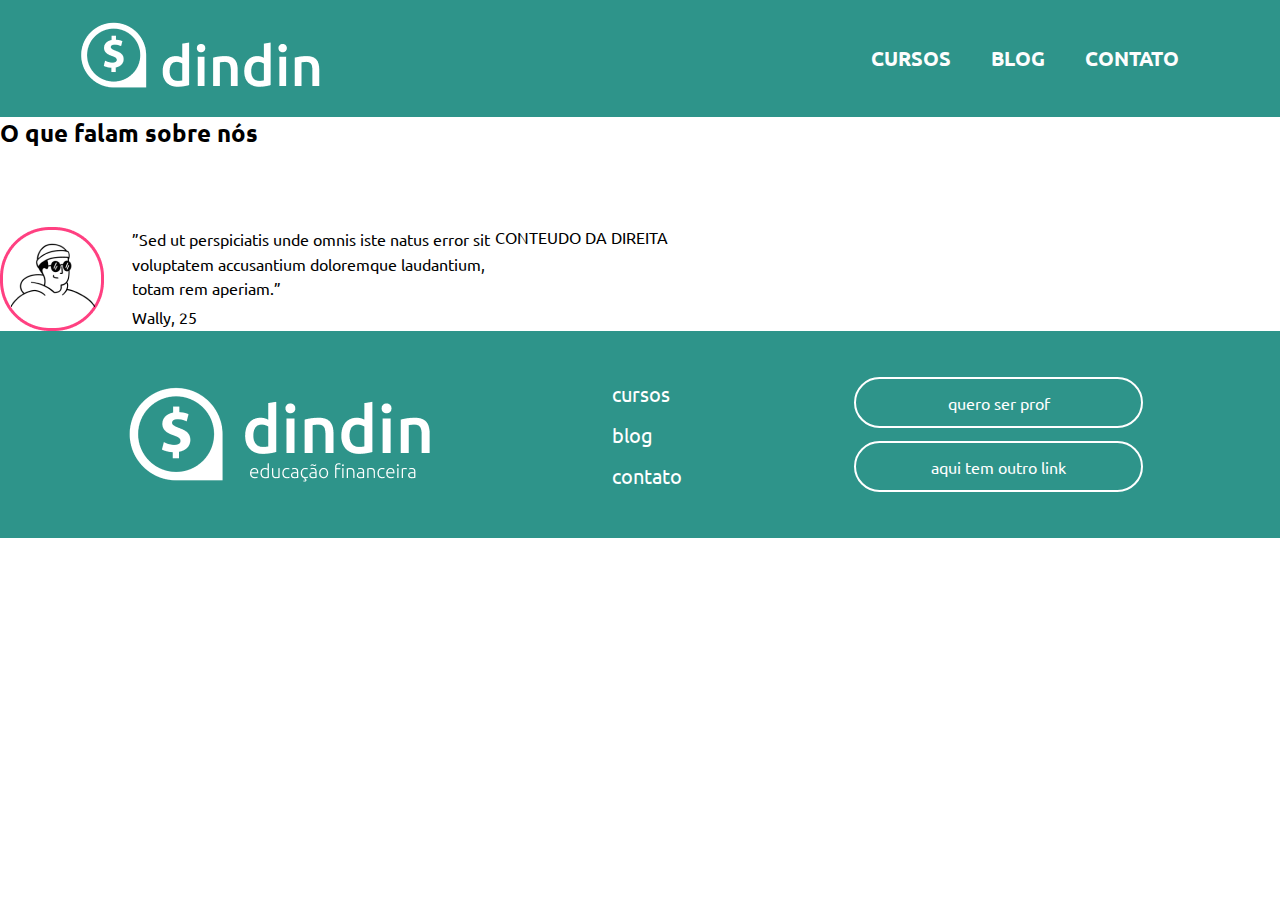
==== html/home.html @ 02fe518a "atualizado o projeto com a nova arquitetura" ====
<html lang="pt-br">
  <head>
    <meta charset="UTF-8" />
    <meta http-equiv="X-UA-Compatible" content="IE=edge" />
    <meta name="viewport" content="width=device-width, initial-scale=1.0" />
    <link rel="stylesheet" href="../css/home.css" />
    <link rel="preconnect" href="https://fonts.googleapis.com" />
    <link rel="preconnect" href="https://fonts.gstatic.com" crossorigin />
    <link
      href="https://fonts.googleapis.com/css2?family=Ubuntu:wght@300;400;500;700&display=swap"
      rel="stylesheet"
    />
    <title>Controle Financeiro</title>
  </head>
  <body>
    <header class="header">
      <img src="../assets/logo-header.png" alt="logo-header" />
      <div class="links">
        <a href="../html/cursos.html" target="_blank" rel="noopener noreferrer"
          >Cursos</a
        >
        <a href="../html/blog.html" target="_blank" rel="noopener noreferrer"
          >Blog</a
        >
        <a href="../html/contato.html" target="_blank" rel="noopener noreferrer"
          >Contato</a
        >
      </div>
    </header>
    <main>
      <!-- <div class="container-title">
        <div class="title">
          <h2>Educação Financeira é tudo de bom</h2>
          <p>Vem comigo que te mostro por onde começar</p>
          <button>
            <a href="http://" target="_blank" rel="noopener noreferrer"
              >quero saber mais</a
            >
          </button>
        </div>
        <img src="../assets/ilustra-banner.png" />
      </div> -->
      <!-- <div
        style="
          height: 393px;
          display: flex;
          justify-content: center;
          align-items: center;
        "
      >
        CONTEÚDO CENTRAL
      </div> -->

      <div class="container-about">
        <h2>O que falam sobre nós</h2>
        <div class="content-about">
          <div class="content-left">
            <img src="../assets/icon-wally.png" alt="avatar-usuário" />
            <div class="content-text">
              <p class="text-main">
                ”Sed ut perspiciatis unde omnis iste natus error sit voluptatem
                accusantium doloremque laudantium, totam rem aperiam.”
              </p>
              <p class="text-name">Wally, 25</p>
            </div>
          </div>
          <div class="content-right">CONTEUDO DA DIREITA</div>
        </div>
      </div>
    </main>
    <footer class="footer">
      <img src="../assets/logo-footer.png" alt="logo-footer" />
      <div class="links-footer">
        <a href="../html/cursos.html" target="_blank" rel="noopener noreferrer"
          >Cursos</a
        >
        <a href="../html/blog.html" target="_blank" rel="noopener noreferrer"
          >Blog</a
        >
        <a href="../html/contato.html" target="_blank" rel="noopener noreferrer"
          >Contato</a
        >
      </div>
      <div class="buttons-footer">
        <button type="reset">quero ser prof</button>
        <button type="reset">aqui tem outro link</button>
      </div>
    </footer>
  </body>
</html>
---- css/home.css ----
* {
  padding: 0;
  margin: 0;
  box-sizing: border-box;
  font-family: "Ubuntu", sans-serif;
}

a {
  text-decoration: none;
}

body {
  width: 100%;
}

button {
  background: none;
  color: inherit;
  border: none;
  padding: 0;
  font: inherit;
  cursor: pointer;
  outline: inherit;
}

.header {
  display: flex;
  justify-content: space-between;
  align-items: center;
  padding: 0px 100px 0px 80px;
  background-color: #2e948a;
  height: 117px;
}

.links {
  display: flex;
  gap: 40px;
  width: 309px;
}

.links a {
  font-weight: 700;
  font-size: 20px;
  line-height: 23px;
  text-transform: uppercase;
  color: #fdfdfd;
}

.container-about {
  display: flex;
  flex-direction: column;
  justify-content: flex-start;
  gap: 78px;
}

.content-about {
  display: flex;
  flex-direction: row;
}

.content-left {
  display: flex;
  flex-direction: row;
  gap: 28px;
}

/* .content-text {
  display: flex;
  flex-direction: column;
  gap: 10px;
} */

.text-main {
  width: 363px;
  height: 70px;
  line-height: 24.55px;
}

.text-name {
  margin-top: 10px;
  width: 76px;
  height: 23px;
}

.footer {
  display: flex;
  justify-content: space-between;
  align-items: center;
  padding: 0px 137px 0px 128px;
  background-color: #2e948a;
  height: 207px;
}

.links-footer {
  display: flex;
  flex-direction: column;
  gap: 15px;
}

.links-footer a {
  font-size: 20px;
  color: #ffffff;
  text-transform: lowercase;
}

.buttons-footer {
  display: flex;
  flex-direction: column;
  gap: 13px;
}

.buttons-footer button {
  color: #ffffff;
  border: 2px solid #fff;
  border-radius: 62px;
  width: 289px;
  height: 51px;
}
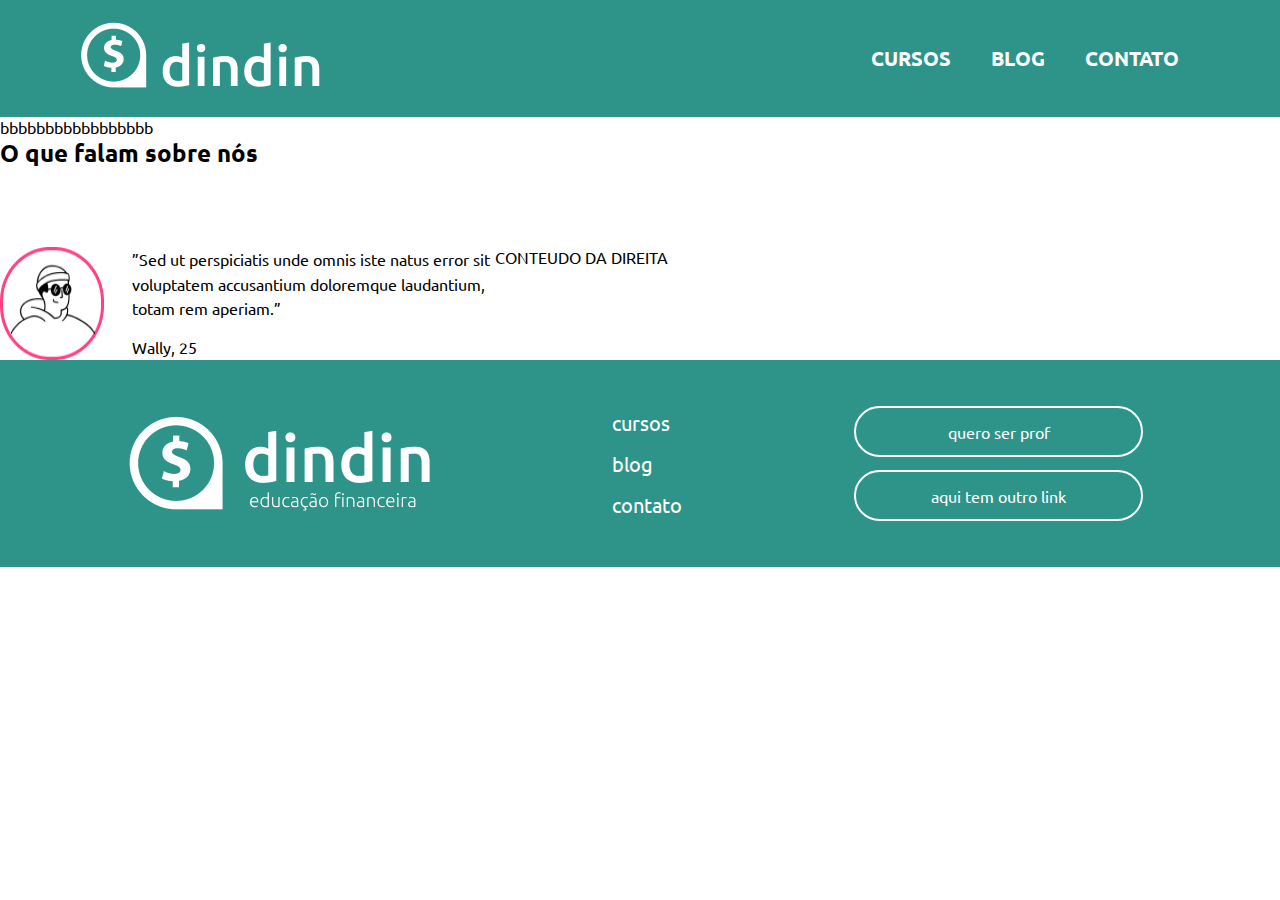
==== commit 86532389: "adicionado linha 53" ====
--- a/html/home.html
+++ b/html/home.html
@@ -50,7 +50,7 @@
       >
         CONTEÚDO CENTRAL
       </div> -->
-
+        <div>bbbbbbbbbbbbbbbbb</div>
       <div class="container-about">
         <h2>O que falam sobre nós</h2>
         <div class="content-about">
--- a/css/home.css
+++ b/css/home.css
@@ -64,11 +64,11 @@
   gap: 28px;
 }
 
-/* .content-text {
+ .content-text {
   display: flex;
   flex-direction: column;
   gap: 10px;
-} */
+} 
 
 .text-main {
   width: 363px;
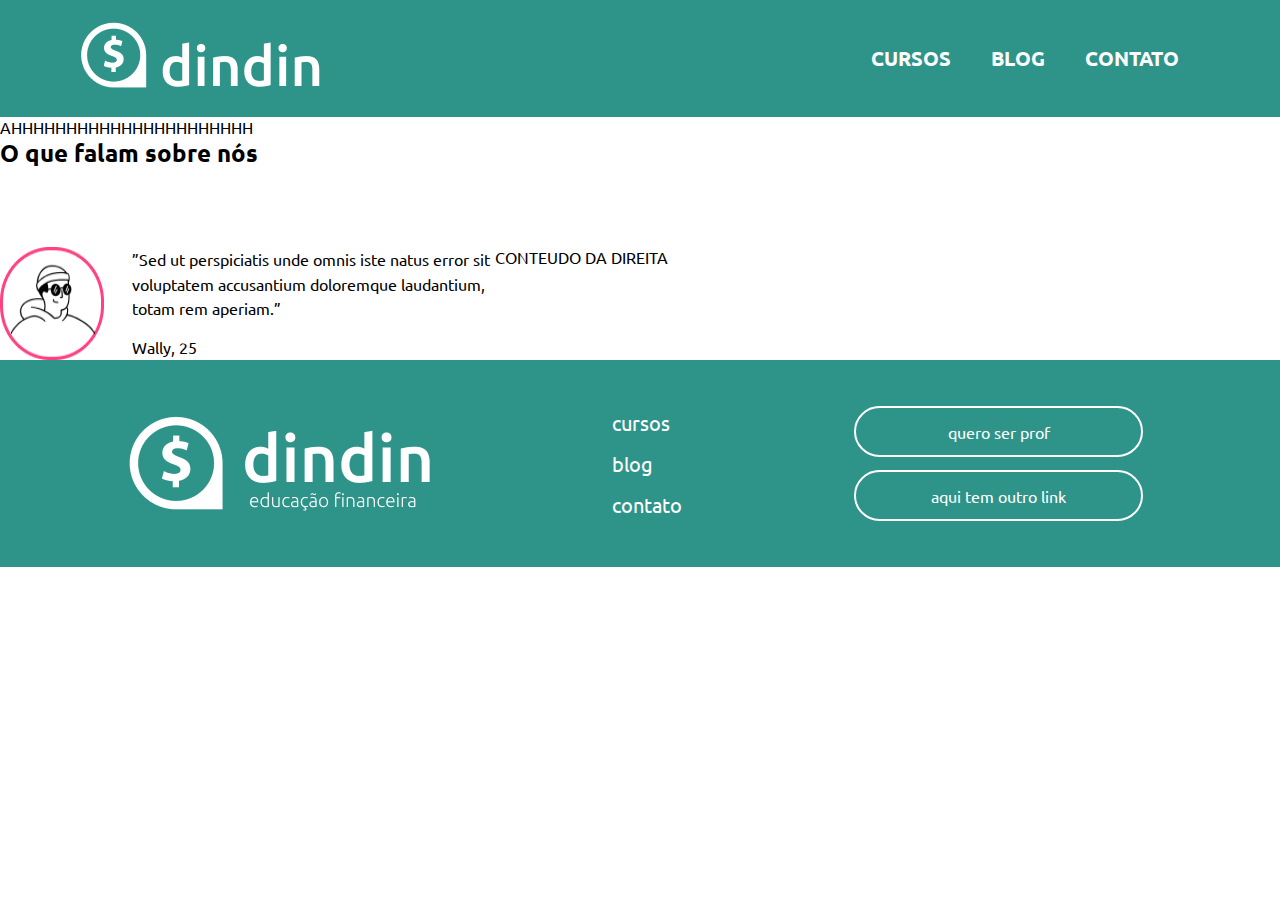
==== commit 5b1cd365: "adicionado linha 53 AH" ====
--- a/html/home.html
+++ b/html/home.html
@@ -50,7 +50,8 @@
       >
         CONTEÚDO CENTRAL
       </div> -->
-        <div>bbbbbbbbbbbbbbbbb</div>
+      <div>AHHHHHHHHHHHHHHHHHHHHHH</div>
+
       <div class="container-about">
         <h2>O que falam sobre nós</h2>
         <div class="content-about">
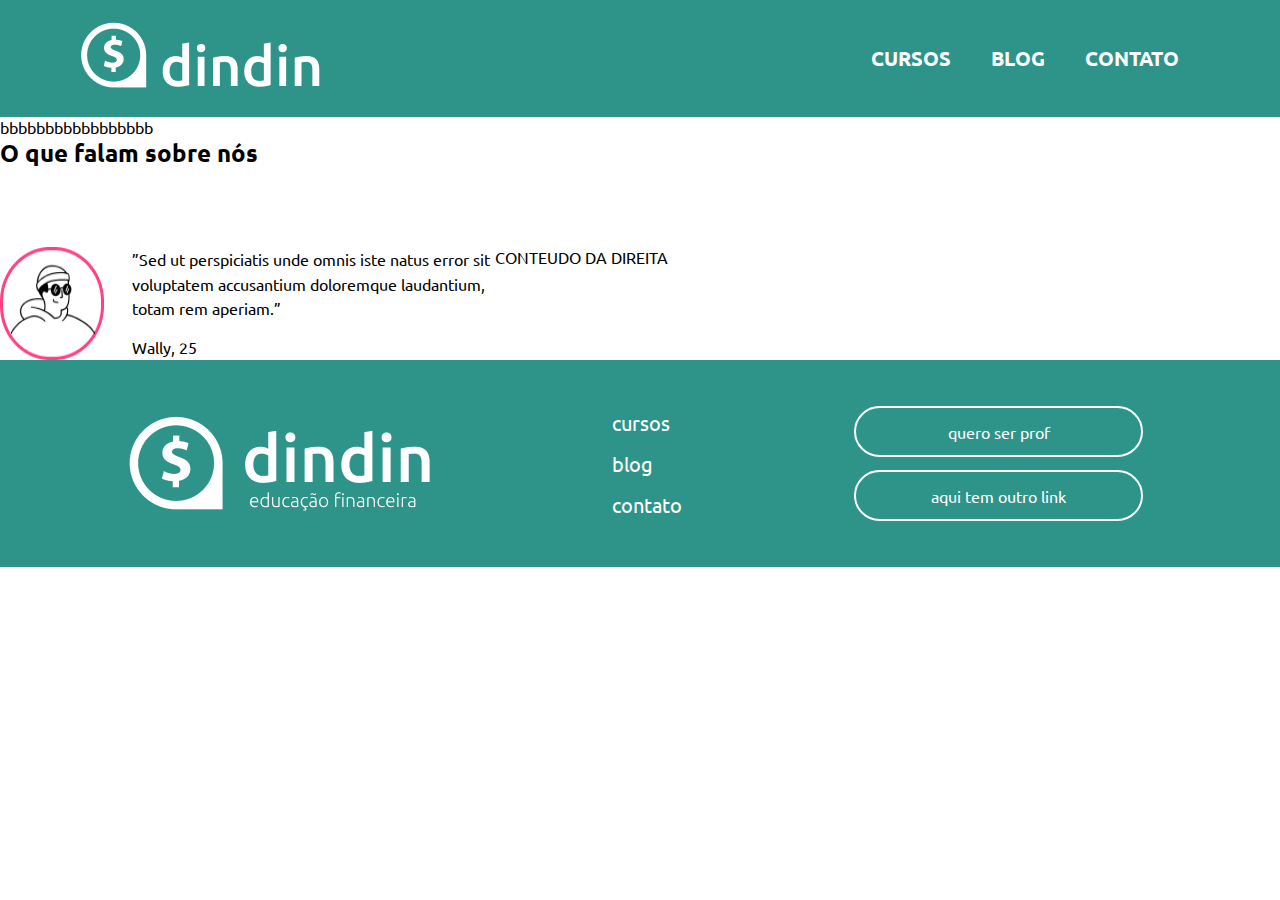
==== commit 019d8122: "Merge branch 'main' of github.com:RennanLima21/estudo-page" ====
--- a/html/home.html
+++ b/html/home.html
@@ -50,8 +50,7 @@
       >
         CONTEÚDO CENTRAL
       </div> -->
-      <div>AHHHHHHHHHHHHHHHHHHHHHH</div>
-
+      <div>bbbbbbbbbbbbbbbbb</div>
       <div class="container-about">
         <h2>O que falam sobre nós</h2>
         <div class="content-about">
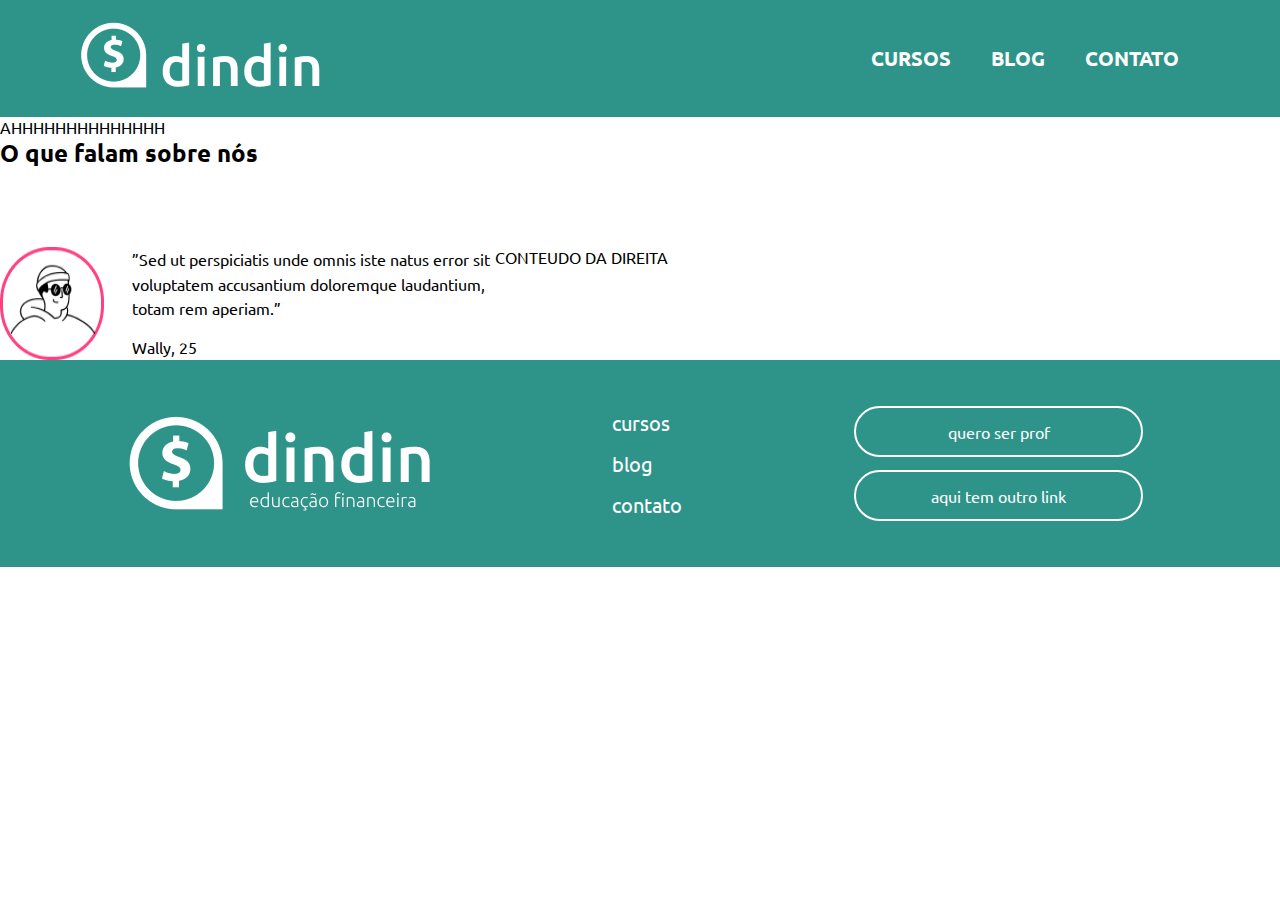
==== commit 340f8768: "persistindo com o ahhh" ====
--- a/html/home.html
+++ b/html/home.html
@@ -50,7 +50,7 @@
       >
         CONTEÚDO CENTRAL
       </div> -->
-      <div>bbbbbbbbbbbbbbbbb</div>
+      <div>AHHHHHHHHHHHHHH</div>
       <div class="container-about">
         <h2>O que falam sobre nós</h2>
         <div class="content-about">
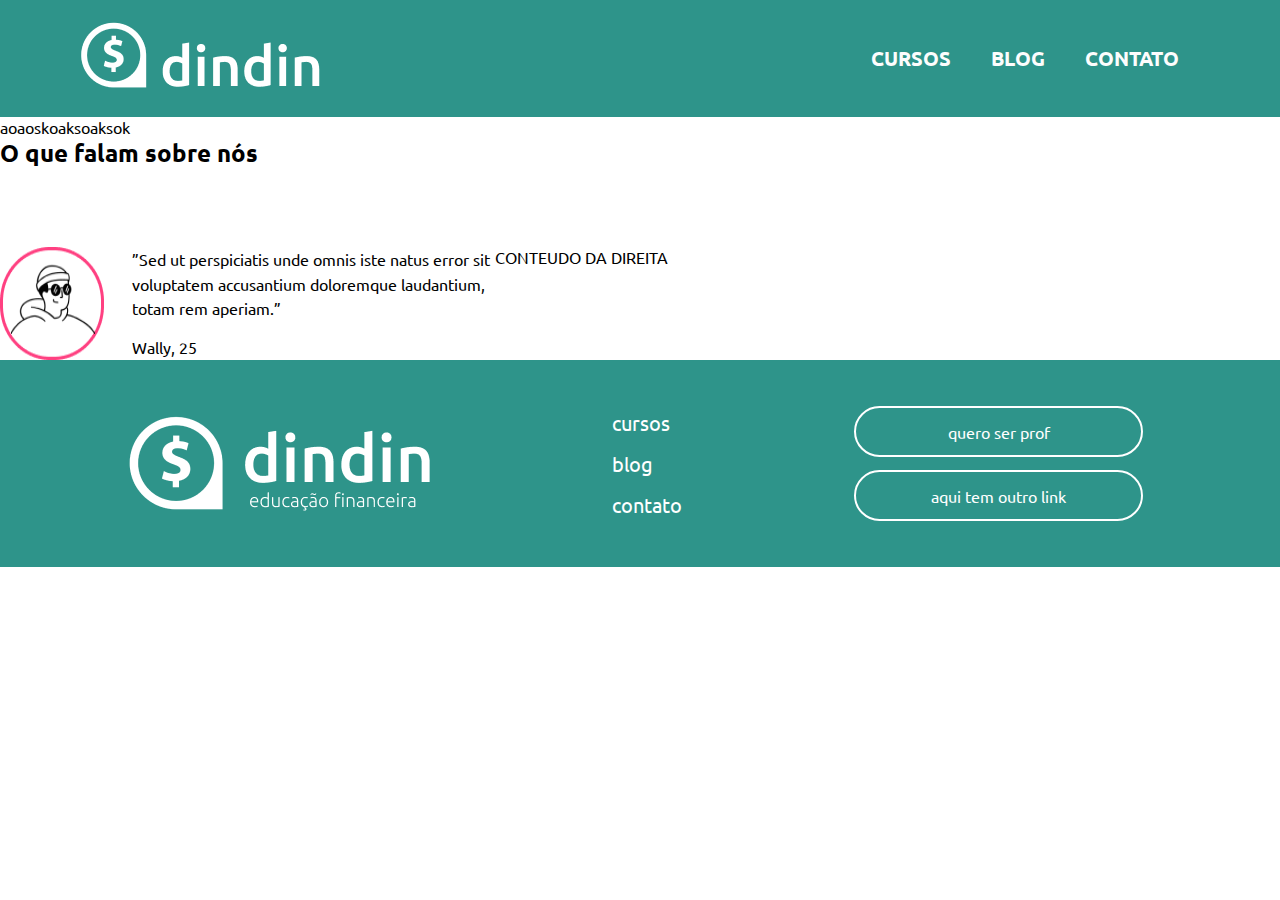
==== commit 66528a59: "asdasd" ====
--- a/html/home.html
+++ b/html/home.html
@@ -50,7 +50,7 @@
       >
         CONTEÚDO CENTRAL
       </div> -->
-      <div>AHHHHHHHHHHHHHH</div>
+      <div>aoaoskoaksoaksok</div>
       <div class="container-about">
         <h2>O que falam sobre nós</h2>
         <div class="content-about">
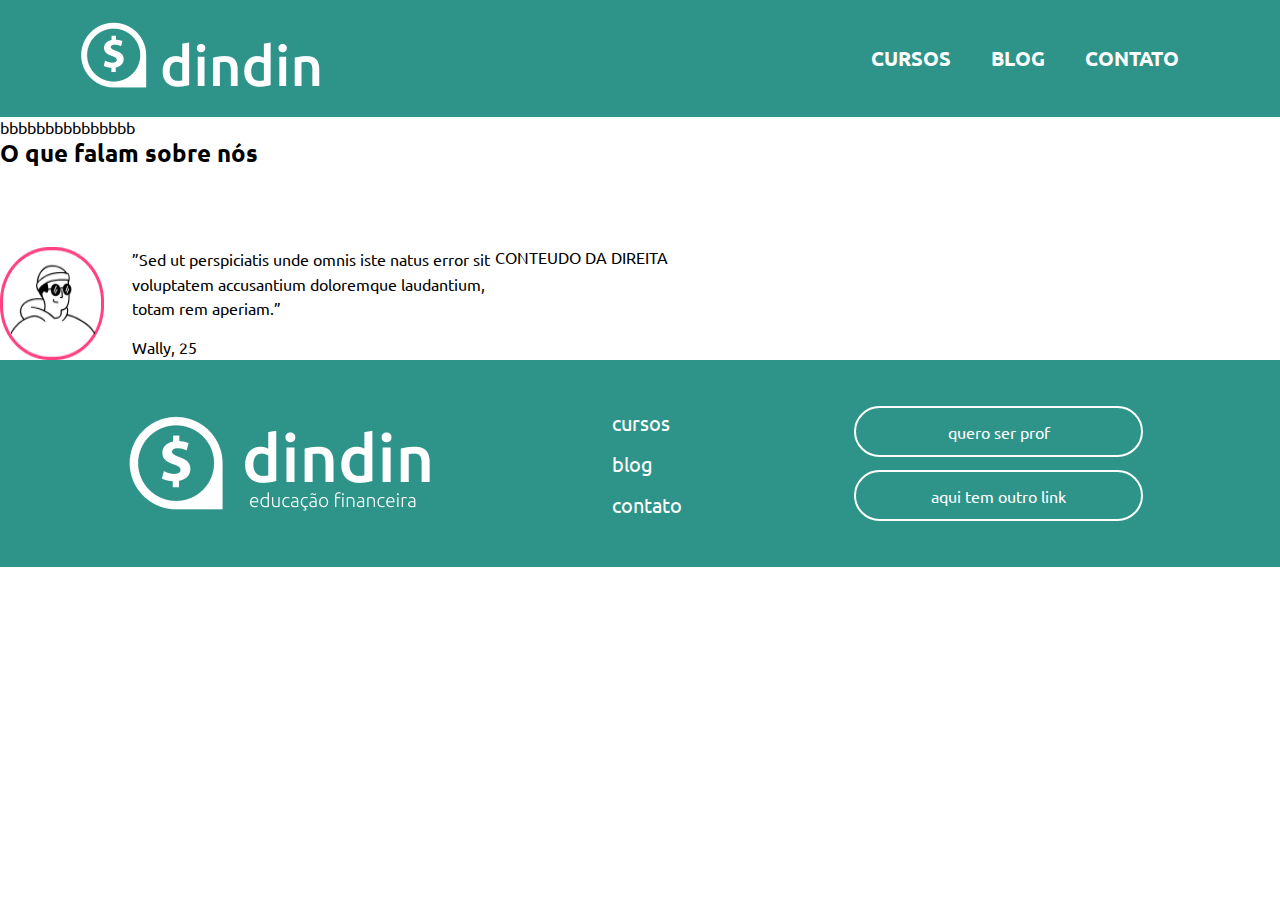
==== commit 96412c61: "eu quero o bbbbbb" ====
--- a/html/home.html
+++ b/html/home.html
@@ -50,7 +50,7 @@
       >
         CONTEÚDO CENTRAL
       </div> -->
-      <div>aoaoskoaksoaksok</div>
+      <div>bbbbbbbbbbbbbbb</div>
       <div class="container-about">
         <h2>O que falam sobre nós</h2>
         <div class="content-about">
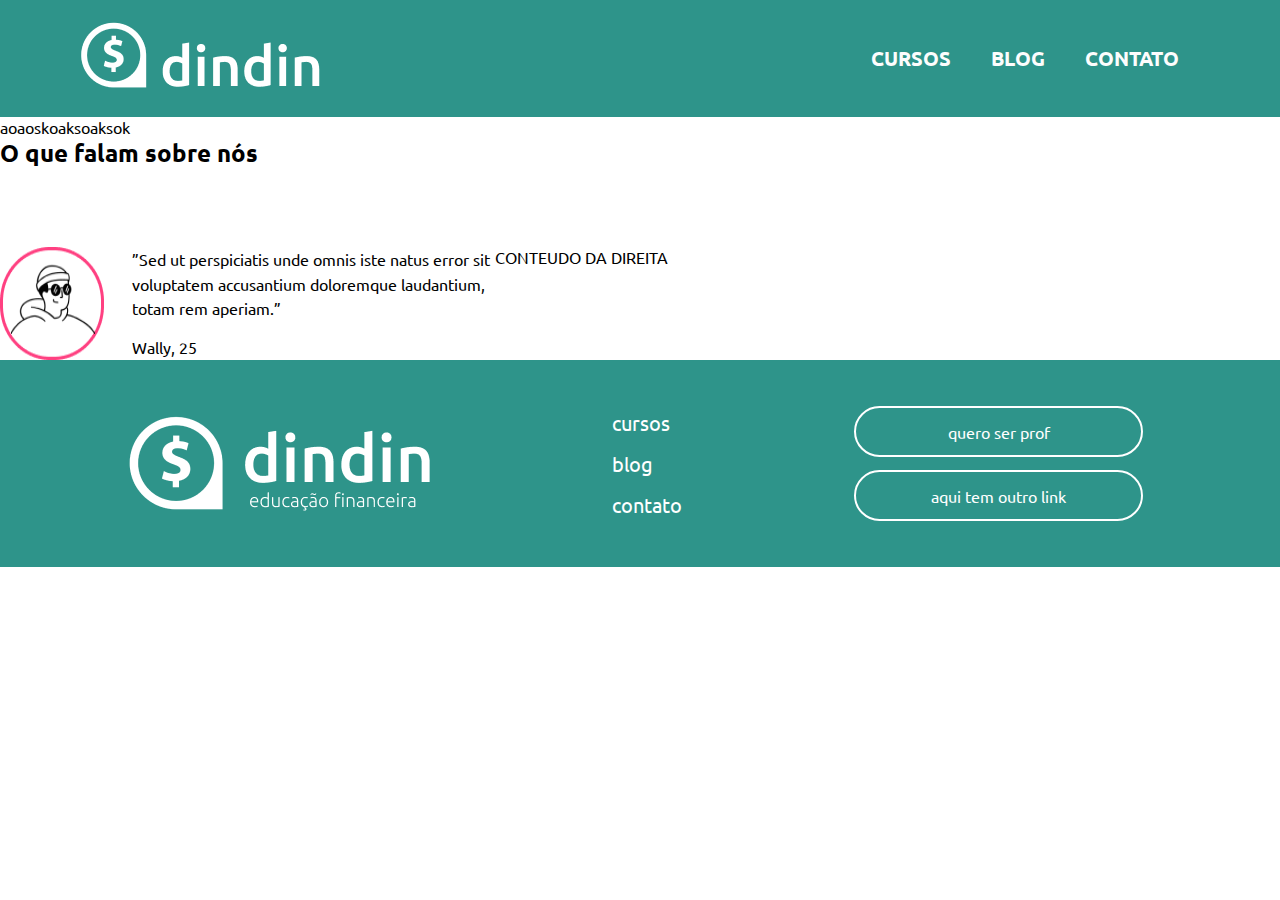
==== commit f457e02a: "eu aceito a perda" ====
--- a/html/home.html
+++ b/html/home.html
@@ -50,7 +50,7 @@
       >
         CONTEÚDO CENTRAL
       </div> -->
-      <div>bbbbbbbbbbbbbbb</div>
+      <div>aoaoskoaksoaksok</div>
       <div class="container-about">
         <h2>O que falam sobre nós</h2>
         <div class="content-about">
